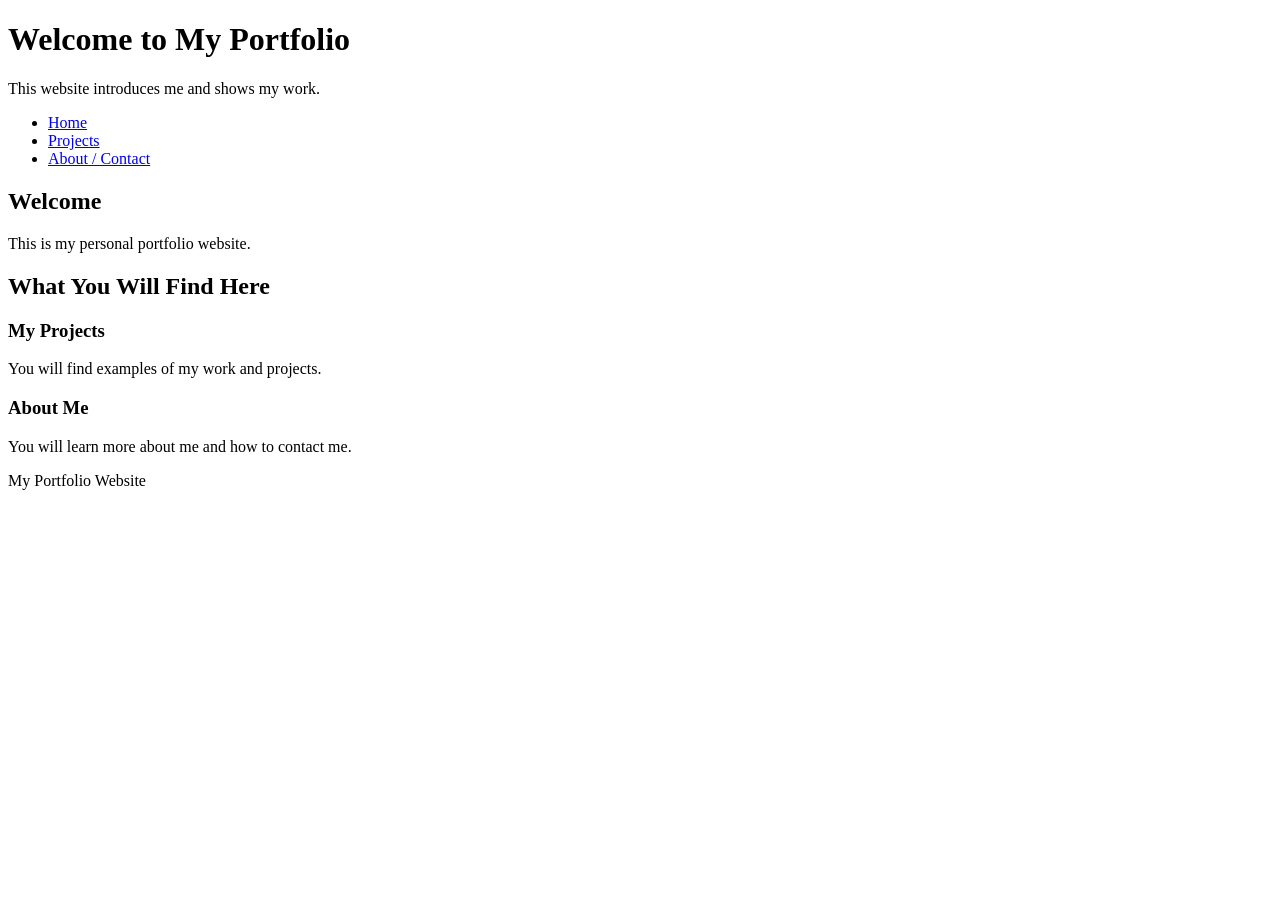
==== index.html @ b21f83ce "Add initial HTML structure for portfolio website" ====
<!DOCTYPE html>
<html lang="en">
<head>
    <meta charset="UTF-8">
    <meta name="viewport" content="width=device-width, initial-scale=1.0">
    <title>Home | My Portfolio</title>
</head>
<body>

    <header>
        <h1>Welcome to My Portfolio</h1>
        <p>This website introduces me and shows my work.</p>
    </header>

    <nav>
        <ul>
            <li><a href="index.html">Home</a></li>
            <li><a href="projects.html">Projects</a></li>
            <li><a href="about.html">About / Contact</a></li>
        </ul>
    </nav>

    <main>
        <section>
            <h2>Welcome</h2>
            <p>This is my personal portfolio website.</p>
        </section>

        <section>
            <h2>What You Will Find Here</h2>
            <h3>My Projects</h3>
            <p>You will find examples of my work and projects.</p>

            <h3>About Me</h3>
            <p>You will learn more about me and how to contact me.</p>
        </section>
    </main>

    <footer>
        <p>My Portfolio Website</p>
    </footer>

</body>
</html>
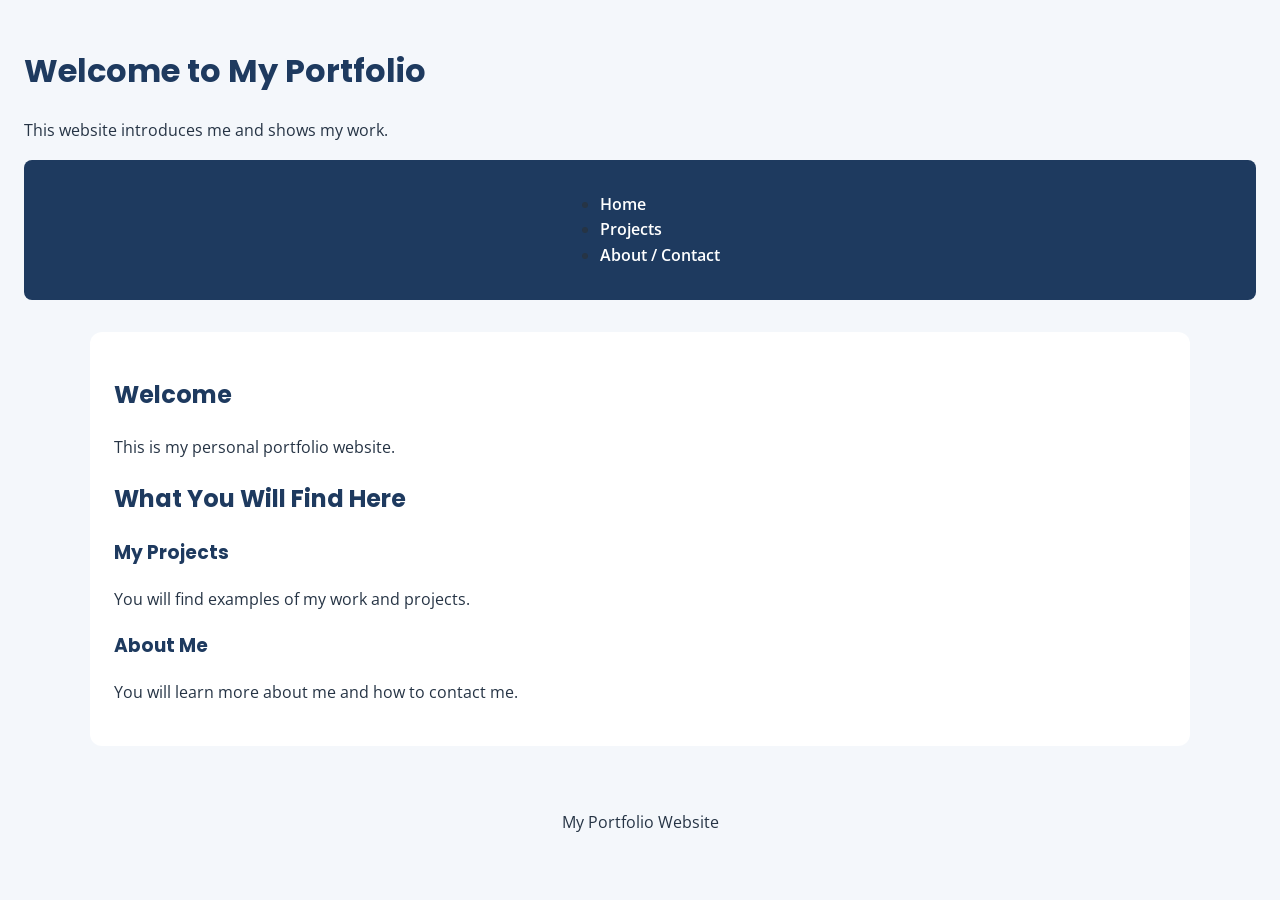
==== commit 8d79a59d: "Update index.html" ====
--- a/index.html
+++ b/index.html
@@ -4,6 +4,7 @@
     <meta charset="UTF-8">
     <meta name="viewport" content="width=device-width, initial-scale=1.0">
     <title>Home | My Portfolio</title>
+    <link rel="stylesheet" href="style.css">
 </head>
 <body>
 
--- a/style.css
+++ b/style.css
@@ -0,0 +1,131 @@
+/* Google Fonts */
+@import url('https://fonts.googleapis.com/css2?family=Open+Sans:wght@400;600;700&family=Poppins:wght@500;600;700&display=swap');
+
+/* Color palette */
+:root {
+  --primary: #1e3a5f;
+  --secondary: #3b82f6;
+  --background: #f4f7fb;
+  --text: #263445;
+  --white: #ffffff;
+}
+
+/* General styling */
+* {
+  box-sizing: border-box;
+}
+
+body {
+  margin: 0;
+  padding: 24px;
+  background-color: var(--background);
+  color: var(--text);
+  font-family: 'Open Sans', sans-serif;
+  line-height: 1.6;
+}
+
+h1, h2, h3 {
+  font-family: 'Poppins', sans-serif;
+  color: var(--primary);
+}
+
+h1 {
+  font-size: 32px;
+}
+
+p {
+  margin-bottom: 16px;
+}
+
+a {
+  color: var(--secondary);
+  text-decoration: none;
+}
+
+a:hover {
+  text-decoration: underline;
+}
+
+/* Navigation */
+nav {
+  display: flex;
+  justify-content: center;
+  flex-wrap: wrap;
+  gap: 24px;
+  padding: 16px;
+  background-color: var(--primary);
+  border-radius: 8px;
+}
+
+nav a {
+  color: var(--white);
+  font-weight: 600;
+}
+
+/* Main content */
+main {
+  max-width: 1100px;
+  margin: 32px auto;
+  padding: 24px;
+  background-color: var(--white);
+  border-radius: 12px;
+}
+
+/* Multi-column layout */
+.projects {
+  display: grid;
+  grid-template-columns: repeat(2, 1fr);
+  gap: 24px;
+}
+
+.project-card {
+  padding: 24px;
+  background-color: var(--background);
+  border-radius: 8px;
+}
+
+/* ID selector */
+#contact {
+  padding: 24px;
+  background-color: #e5efff;
+  border-radius: 8px;
+}
+
+/* Footer */
+footer {
+  margin-top: 32px;
+  padding: 16px;
+  text-align: center;
+}
+
+/* Tablet */
+@media (max-width: 768px) {
+  body {
+    padding: 16px;
+  }
+
+  .projects {
+    grid-template-columns: 1fr;
+  }
+
+  main {
+    padding: 16px;
+  }
+}
+
+/* Mobile */
+@media (max-width: 480px) {
+  body {
+    padding: 8px;
+  }
+
+  h1 {
+    font-size: 24px;
+  }
+
+  nav {
+    flex-direction: column;
+    align-items: center;
+    gap: 8px;
+  }
+}
